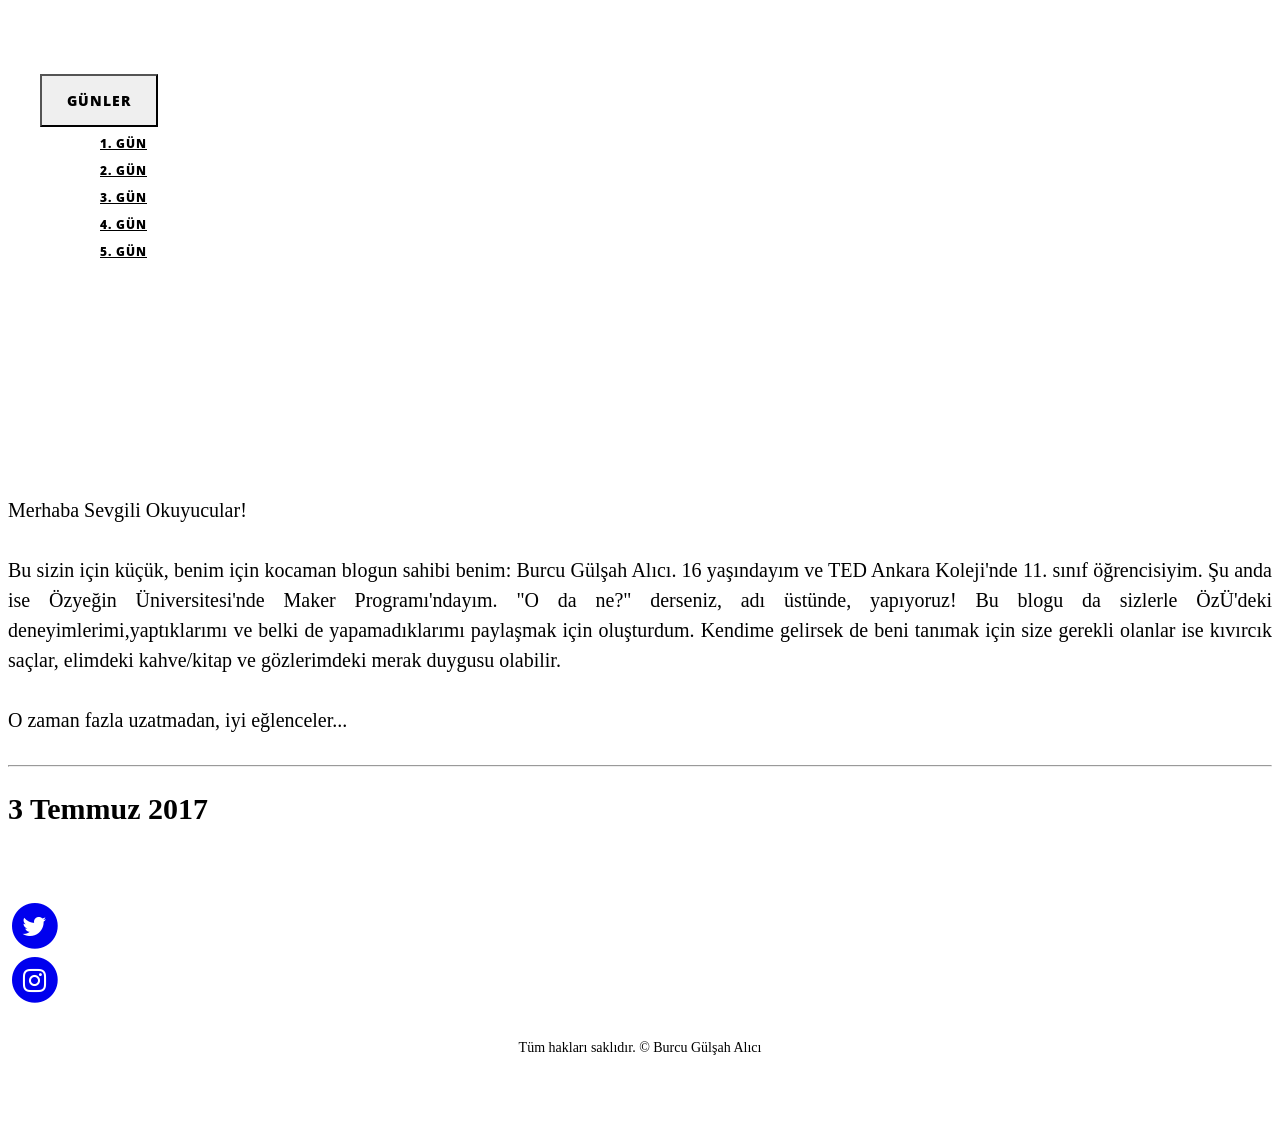
==== about.html @ 5f02d354 "Add files via upload" ====
<!DOCTYPE html>
<html lang="en">

<head>

    <meta charset="utf-8">
    <meta http-equiv="X-UA-Compatible" content="IE=edge">
    <meta name="viewport" content="width=device-width, initial-scale=1">
    <meta name="description" content="">
    <meta name="author" content="">
     
    
    <div class="navbar-header page-scroll">
             
            </div>
     
     <title>Blogumu ve Beni Tanıyın </title>

    <!-- Bootstrap Core CSS -->
    <link href="vendor/bootstrap/css/bootstrap.min.css" rel="stylesheet">

    <!-- Theme CSS -->
    <link href="css/clean-blog.css" rel="stylesheet">

    <!-- Custom Fonts -->
    <link href="vendor/font-awesome/css/font-awesome.min.css" rel="stylesheet" type="text/css">
    <link href='https://fonts.googleapis.com/css?family=Lora:400,700,400italic,700italic' rel='stylesheet' type='text/css'>
    <link href='https://fonts.googleapis.com/css?family=Open+Sans:300italic,400italic,600italic,700italic,800italic,400,300,600,700,800' rel='stylesheet' type='text/css'>

    <!-- HTML5 Shim and Respond.js IE8 support of HTML5 elements and media queries -->
    <!-- WARNING: Respond.js doesn't work if you view the page via file:// -->
    <!--[if lt IE 9]>
        <script src="https://oss.maxcdn.com/libs/html5shiv/3.7.0/html5shiv.js"></script>
        <script src="https://oss.maxcdn.com/libs/respond.js/1.4.2/respond.min.js"></script>
    <![endif]-->

</head>

<body>

    <!-- Navigation -->
    <nav class="navbar navbar-default navbar-custom navbar-fixed-top">
        <div class="container-fluid">
            <!-- Brand and toggle get grouped for better mobile display -->
           

            <!-- Collect the nav links, forms, and other content for toggling -->
            <div class="collapse navbar-collapse" id="bs-example-navbar-collapse-1">
                
            <ul class="nav nav-pills">
             <li role="presentation" class="active"><a href="index.html"><span class="glyphicon glyphicon-home" aria-hidden="true"></span>ANASAYFA</a></li>
            <li role="presentation"><a href="about.html"><span class="glyphicon glyphicon-xbt" aria-hidden="true"></span>LOGUMU ve <span class="glyphicon glyphicon-btc" aria-hidden="true"></span>ENİ TANIYIN</a></li>
                
                
                      <li> <div class="dropdown">
  <button class="btn btn-default dropdown-toggle" type="button" id="dropdownMenu1" data-toggle="dropdown" aria-haspopup="true" aria-expanded="true">
      <span class="glyphicon glyphicon-pencil" aria-hidden="true"></span> GÜNLER
    <span class="caret"></span>
  </button>
  <ul class="dropdown-menu" aria-labelledby="dropdownMenu1">
    <li><a href="post0.html">1. Gün</a></li>
    <li><a href="post1.html">2. Gün</a></li>
    <li><a href="post2.html">3. Gün</a></li>
    <li><a href="post3.html">4. Gün</a></li>
    <li><a href="post4.html">5. Gün</a></li>
  </ul>
</div> </li>
                
                
            </ul>
        </div>
        <!-- /.container -->
    </nav>

    <!-- Page Header -->
    <!-- Set your background image for this header on the line below. -->
    <header class="intro-header " style="background-image: url(img3.jpg)">
        <div class="container">
            <div class="row">
                <div class="col-md-9">
                    <div class="post-heading">
                        <h1>Blogumu ve Beni Tanıyın</h1>
                                    
                    </div>
                </div>
                
            </div>
        </div>
    </header>
    <!-- Main Content -->
    <div class="container">
        <div class="row">
            <div class="col-lg-8 col-lg-offset-2 col-md-10 col-md-offset-1">
                <img src="" class="pull-right">
                <p>Merhaba Sevgili Okuyucular! </p>
                <p> Bu sizin için küçük, benim için kocaman blogun sahibi benim: Burcu Gülşah Alıcı. 16 yaşındayım ve TED Ankara Koleji'nde 11. sınıf öğrencisiyim. Şu anda ise Özyeğin Üniversitesi'nde Maker Programı'ndayım. "O da ne?" derseniz, adı üstünde, yapıyoruz! Bu blogu da sizlerle ÖzÜ'deki deneyimlerimi,yaptıklarımı ve belki de yapamadıklarımı paylaşmak için oluşturdum. Kendime gelirsek de beni tanımak için size gerekli olanlar ise kıvırcık saçlar, elimdeki kahve/kitap ve gözlerimdeki merak duygusu olabilir. 
                </p>
                
                <p> O zaman fazla uzatmadan, iyi eğlenceler... </p>
        </div>
    </div>

    <hr>
        <h2>3 Temmuz 2017</h2>

    <!-- Footer -->
    <footer>
               
        <div class="container">
            <div class="row">
                <div class="col-lg-8 col-lg-offset-2 col-md-10 col-md-offset-1">
                    <ul class="list-inline text-center">
                        <li>
                            <a href="http://twitter.com/2001_bga">
                                <span class="fa-stack fa-lg">
                                    <i class="fa fa-circle fa-stack-2x"></i>
                                    <i class="fa fa-twitter fa-stack-1x fa-inverse"></i>
                                </span>
                            </a>
                        </li>
                        
                        <li>
                            <a href="http://instagram.com/burcugulsahalici">
                                <span class="fa-stack fa-lg">
                                    <i class="fa fa-circle fa-stack-2x"></i>
                                    <i class="fa fa-instagram fa-stack-1x fa-inverse"></i>
                                </span>
                            </a>
                        </li>
                       
                    </ul>
                    <p class="copyright text-muted">Tüm hakları saklıdır. &copy; Burcu Gülşah Alıcı</p>
                </div>
            </div>
        </div>
    </footer>

    <!-- jQuery -->
    <script src="vendor/jquery/jquery.min.js"></script>

    <!-- Bootstrap Core JavaScript -->
    <script src="vendor/bootstrap/js/bootstrap.min.js"></script>

    <!-- Contact Form JavaScript -->
    <script src="js/jqBootstrapValidation.js"></script>
    <script src="js/contact_me.js"></script>

    <!-- Theme JavaScript -->
    <script src="js/clean-blog.min.js"></script>

</body>

</html>
---- css/clean-blog.css ----
html{
    background-image: url(background.jpg);
    background-size: cover;
    color: black;
    width: 100%;
    margin: auto;
    text-align: justify;
}
body {
  font-family: inherit, serif, monospace;
  font-size: 20px;
  color: black;
}
p {
  line-height: 1.5;
  margin: 30px 0;
}
p a {
  text-decoration:underline;
}
h1,
h2,
h3,
h4,
h5,
h6,
  font-family: monospace;
  font-weight: 1000;
}
a {
  color: #333333;
}
a:hover,
a:focus {
  color: black;
}
a img:hover,
a img:focus {
  cursor: zoom-in;
}
blockquote {
  color: black;
  font-style: italic;
}
hr.small {
  max-width: 100px;
  margin: 15px auto;
  border-width: 4px;
  border-color: white;
}
.navbar-custom {
  position: absolute;
  top: 0;
  left: 0;
  width: 100%;
  z-index: 3;
  font-family: 'Open Sans', 'Helvetica Neue', Helvetica, Arial, sans-serif;
}
.navbar-custom .navbar-brand {
  font-weight: 800;
}
.navbar-custom .navbar-header .navbar-toggle {
  color: #777777;
  font-weight: 800;
  text-transform: uppercase;
  font-size: 12px;
}
.navbar-custom .nav li a {
  text-transform: uppercase;
  font-size: 12px;
  font-weight: 800;
  letter-spacing: 1px;
}
@media only screen and (min-width: 768px) {
  .navbar-custom {
    background: transparent;
    border-bottom: 1px solid transparent;
  }
  .navbar-custom .navbar-brand {
    color: dodgerblue;
    padding: 20px;
  }
  .navbar-custom .navbar-brand:hover,
  .navbar-custom .navbar-brand:focus {
    color: rgba(255, 255, 255, 0.8);
  }
  .navbar-custom .nav li a {
    color: white;
    padding: 20px;
  }
  .navbar-custom .nav li a:hover,
  .navbar-custom .nav li a:focus {
    color: rgba(255, 255, 255, 0.8);
  }
  .navbar-custom .nav li ul.dropdown-menu a {
    color: black;
  }
  .navbar-custom .nav li ul.dropdown-menu a:hover,
  .navbar-custom .nav li ul.dropdown-menu a:focus {
    background-color: white;
    color: #0085A1;
  }
}
@media only screen and (min-width: 1170px) {
  .navbar-custom {
    -webkit-transition: background-color 0.3s;
    -moz-transition: background-color 0.3s;
    transition: background-color 0.3s;
    /* Force Hardware Acceleration in WebKit */
    -webkit-transform: translate3d(0, 0, 0);
    -moz-transform: translate3d(0, 0, 0);
    -ms-transform: translate3d(0, 0, 0);
    -o-transform: translate3d(0, 0, 0);
    transform: translate3d(0, 0, 0);
    -webkit-backface-visibility: hidden;
    backface-visibility: hidden;
  }
  .navbar-custom.is-fixed {
    /* when the user scrolls down, we hide the header right above the viewport */
    position: fixed;
    top: -61px;
    background-color: rgba(255, 255, 255, 0.9);
    border-bottom: 1px solid #f2f2f2;
    -webkit-transition: -webkit-transform 0.3s;
    -moz-transition: -moz-transform 0.3s;
    transition: transform 0.3s;
  }
  .navbar-custom.is-fixed .navbar-brand {
    color: #333333;
  }
  .navbar-custom.is-fixed .navbar-brand:hover,
  .navbar-custom.is-fixed .navbar-brand:focus {
    color: white;
  }
  .navbar-custom.is-fixed .nav li a {
    color: #333333;
  }
  .navbar-custom.is-fixed .nav li a:hover,
  .navbar-custom.is-fixed .nav li a:focus {
    color: white;
  }
  .navbar-custom.is-visible {
    /* if the user changes the scrolling direction, we show the header */
    -webkit-transform: translate3d(0, 100%, 0);
    -moz-transform: translate3d(0, 100%, 0);
    -ms-transform: translate3d(0, 100%, 0);
    -o-transform: translate3d(0, 100%, 0);
    transform: translate3d(0, 100%, 0);
  }
    
}
.intro-header {
  background-color: #777777;
  background: no-repeat center center;
  background-attachment: scroll;
  -webkit-background-size: cover;
  -moz-background-size: cover;
  background-size: cover;
  -o-background-size: cover;
  margin-bottom: 50px;
    width: 100%;
   }
.intro-header .site-heading,
.intro-header .post-heading,
.intro-header .page-heading {
  padding: 100px 0 50px;
  color: white;
}
@media only screen and (min-width: 768px) {
  .intro-header .site-heading,
  .intro-header .post-heading,
  .intro-header .page-heading {
    padding: 150px 0;
  }
}
.intro-header .site-heading,
.intro-header .page-heading {
  text-align: center;
}
.intro-header .site-heading h1,
.intro-header .page-heading h1 {
  margin-top: 0;
  font-size: 100px;
}
.intro-header .site-heading .subheading,
.intro-header .page-heading .subheading {
  font-size: 100px;
  line-height: 1.1;
  display: block;
  font-family: 'Open Sans', 'Helvetica Neue', Helvetica, Arial, sans-serif;
  font-weight: 300;
  margin: 10px 0 0;
}
@media only screen and (min-width: 768px) {
  .intro-header .site-heading h1,
  .intro-header .page-heading h1 {
    font-size: 80px;
  }
}
.intro-header .post-heading h1 {
  font-size: 35px;
}
.intro-header .post-heading .subheading,
.intro-header .post-heading .meta {
  line-height: 1.1;
  display: block;
}
.intro-header .post-heading .subheading {
  font-family: 'Open Sans', 'Helvetica Neue', Helvetica, Arial, sans-serif;
  font-size: 24px;
  margin: 10px 0 30px;
  font-weight: 600;
}
.intro-header .post-heading .meta {
  font-family: 'Lora', 'Times New Roman', serif;
  font-style: italic;
  font-weight: 300;
  font-size: 20px;
}
.intro-header .post-heading .meta a {
  color: orchid;
}
@media only screen and (min-width: 768px) {
  .intro-header .post-heading h1 {
    font-size: 55px;
  }
  .intro-header .post-heading .subheading {
    font-size: 30px;
  }
}
.post-preview > a {
  color: #333333;
}
.post-preview > a:hover,
.post-preview > a:focus {
  text-decoration: none;
  color: #0085A1;
}
.post-preview > a > .post-title {
  font-size: 30px;
  margin-top: 30px;
  margin-bottom: 10px;
}
.post-preview > a > .post-subtitle {
  margin: 0;
  font-weight: 300;
  margin-bottom: 10px;
}
.post-preview > .post-meta {
  color: #777777;
  font-size: 18px;
  font-style: italic;
  margin-top: 0;
}
.post-preview > .post-meta > a {
  text-decoration: none;
  color: #333333;
}
.post-preview > .post-meta > a:hover,
.post-preview > .post-meta > a:focus {
  color: #0085A1;
  text-decoration: underline;
}
@media only screen and (min-width: 768px) {
  .post-preview > a > .post-title {
    font-size: 36px;
  }
}
.section-heading {
  font-size: 36px;
  margin-top: 60px;
  font-weight: 700;
}
.caption {
  text-align: center;
  font-size: 14px;
  padding: 10px;
  font-style: italic;
  margin: 0;
  display: block;
  border-bottom-right-radius: 5px;
  border-bottom-left-radius: 5px;
}
footer {
  padding: 50px 0 65px;
}
footer .list-inline {
  margin: 0;
  padding: 0;
}
footer .copyright {
  font-size: 14px;
  text-align: center;
  margin-bottom: 0;
}
.floating-label-form-group {
  font-size: 14px;
  position: relative;
  margin-bottom: 0;
  padding-bottom: 0.5em;
  border-bottom: 1px solid #eeeeee;
}
.floating-label-form-group input,
.floating-label-form-group textarea {
  z-index: 1;
  position: relative;
  padding-right: 0;
  padding-left: 0;
  border: none;
  border-radius: 0;
  font-size: 1.5em;
  background: none;
  box-shadow: none !important;
  resize: none;
}
.floating-label-form-group label {
  display: block;
  z-index: 0;
  position: relative;
  top: 2em;
  margin: 0;
  font-size: 0.85em;
  line-height: 1.764705882em;
  vertical-align: middle;
  vertical-align: baseline;
  opacity: 0;
  -webkit-transition: top 0.3s ease,opacity 0.3s ease;
  -moz-transition: top 0.3s ease,opacity 0.3s ease;
  -ms-transition: top 0.3s ease,opacity 0.3s ease;
  transition: top 0.3s ease,opacity 0.3s ease;
}
.floating-label-form-group::not(:first-child) {
  padding-left: 14px;
  border-left: 1px solid #eeeeee;
}
.floating-label-form-group-with-value label {
  top: 0;
  opacity: 1;
}
.floating-label-form-group-with-focus label {
  color: #0085A1;
}
form .row:first-child .floating-label-form-group {
  border-top: 1px solid #eeeeee;
}
.btn {
  font-family: 'Open Sans', 'Helvetica Neue', Helvetica, Arial, sans-serif;
  text-transform: uppercase;
  font-size: 14px;
  font-weight: 800;
  letter-spacing: 1px;
  border-radius: 0;
  padding: 15px 25px;
}
.btn-lg {
  font-size: 16px;
  padding: 25px 35px;
}
.btn-default:hover,
.btn-default:focus {
  background-color: #0085A1;
  border: 1px solid #0085A1;
  color: black;
}
.pager {
  margin: 20px 0 0;
}
.pager li > a,
.pager li > span {
  font-family: 'Open Sans', 'Helvetica Neue', Helvetica, Arial, sans-serif;
  text-transform: uppercase;
  font-size: 14px;
  font-weight: 800;
  letter-spacing: 1px;
  padding: 15px 25px;
  background-color: red;
  border-radius: 0;
}
.pager li > a:hover,
.pager li > a:focus {
  color: white;
  background-color: #0085A1;
  border: 1px solid #0085A1;
}
.pager .disabled > a,
.pager .disabled > a:hover,
.pager .disabled > a:focus,
.pager .disabled > span {
  color: #777777;
  background-color: #333333;
  cursor: not-allowed;
}
::-moz-selection {
  color: white;
  text-shadow: none;
  background: #0085A1;
}
::selection {
  color: white;
  text-shadow: none;
  background: #0085A1;
}
img::selection {
  color: white;
  background: transparent;
}
img::-moz-selection {
  color: white;
  background: transparent;
}
body {
  -webkit-tap-highlight-color: #0085A1;
}
.bosluk{
    margin-bottom: 20px
}
post2 > a {
  color: #333333;
}
.post2 > a:hover,
.post2 > a:focus {
  text-decoration: none;
  color: #0085A1;
}
.post2 > a > .post-title {
  font-size: 30px;
  margin-top: 30px;
  margin-bottom: 10px;
}
.post2 > a > .post-subtitle {
  margin: 0;
  font-weight: 300;
  margin-bottom: 10px;
}
.post2 > .post-meta {
  color: #777777;
  font-size: 18px;
  font-style: italic;
  margin-top: 0;
}
.post2 > .post-meta > a {
  text-decoration: none;
  color: #333333;
}
.post2 > .post-meta > a:hover,
.post2 > .post-meta > a:focus {
  color: #0085A1;
  text-decoration: underline;
}
.container-fluid
{
    color: white;
}
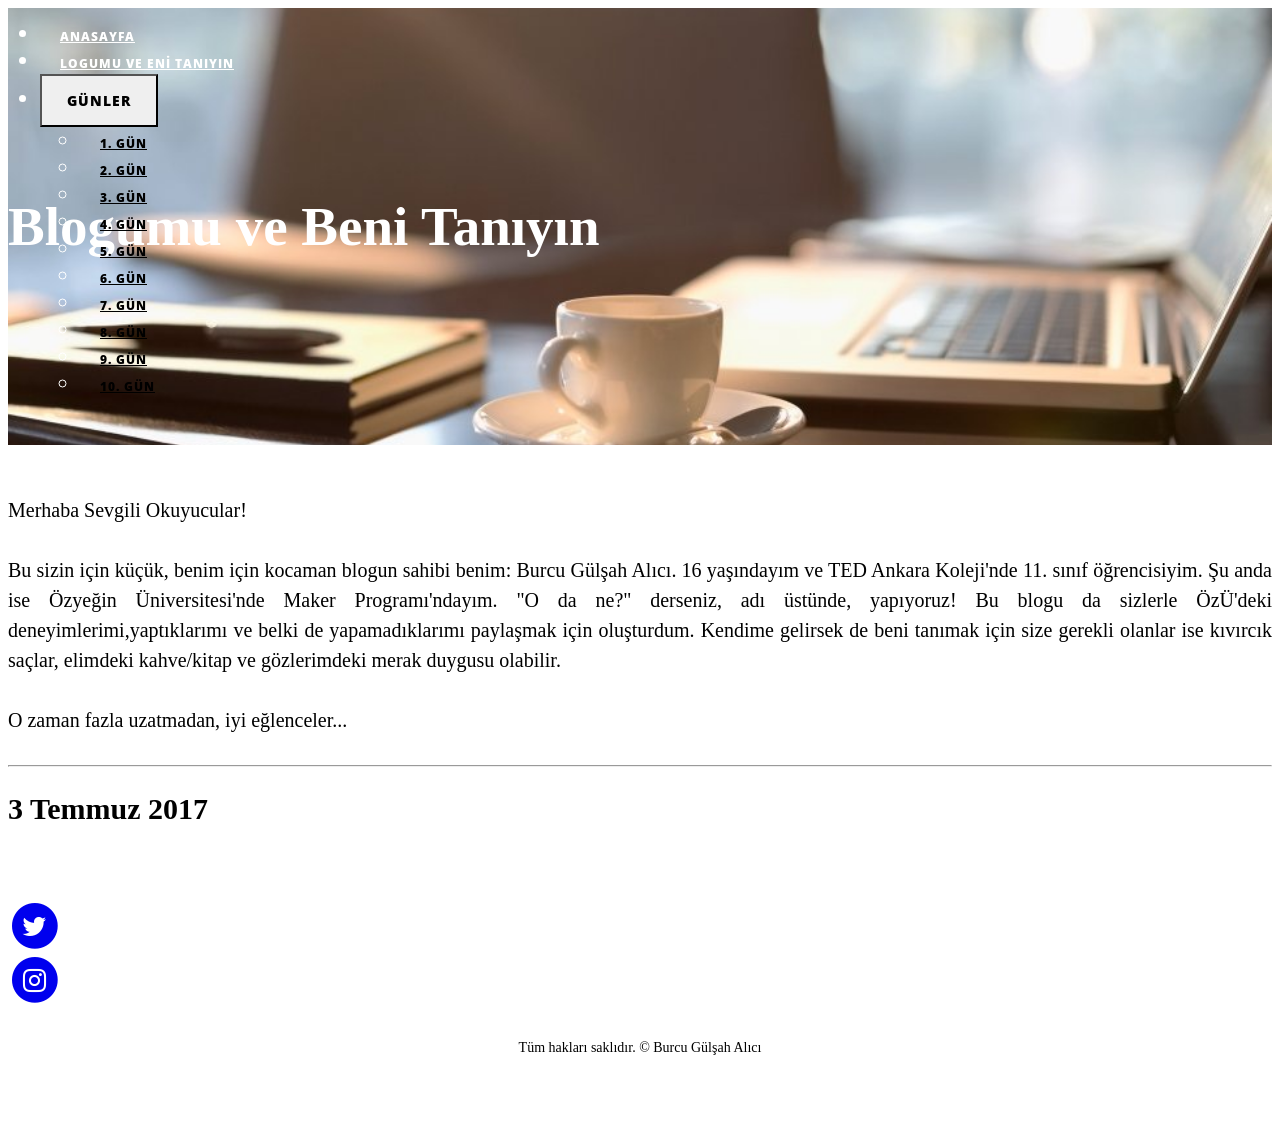
==== commit 57dfa63b: "Add files via upload" ====
--- a/about.html
+++ b/about.html
@@ -63,6 +63,11 @@
     <li><a href="post2.html">3. Gün</a></li>
     <li><a href="post3.html">4. Gün</a></li>
     <li><a href="post4.html">5. Gün</a></li>
+    <li><a href="post5.html">6. Gün</a></li>
+    <li><a href="post6.html">7. Gün</a></li>
+    <li><a href="post7.html">8. Gün</a></li>
+    <li><a href="post8.html">9. Gün</a></li>
+    <li><a href="post9.html">10. Gün</a></li>  
   </ul>
 </div> </li>
                 
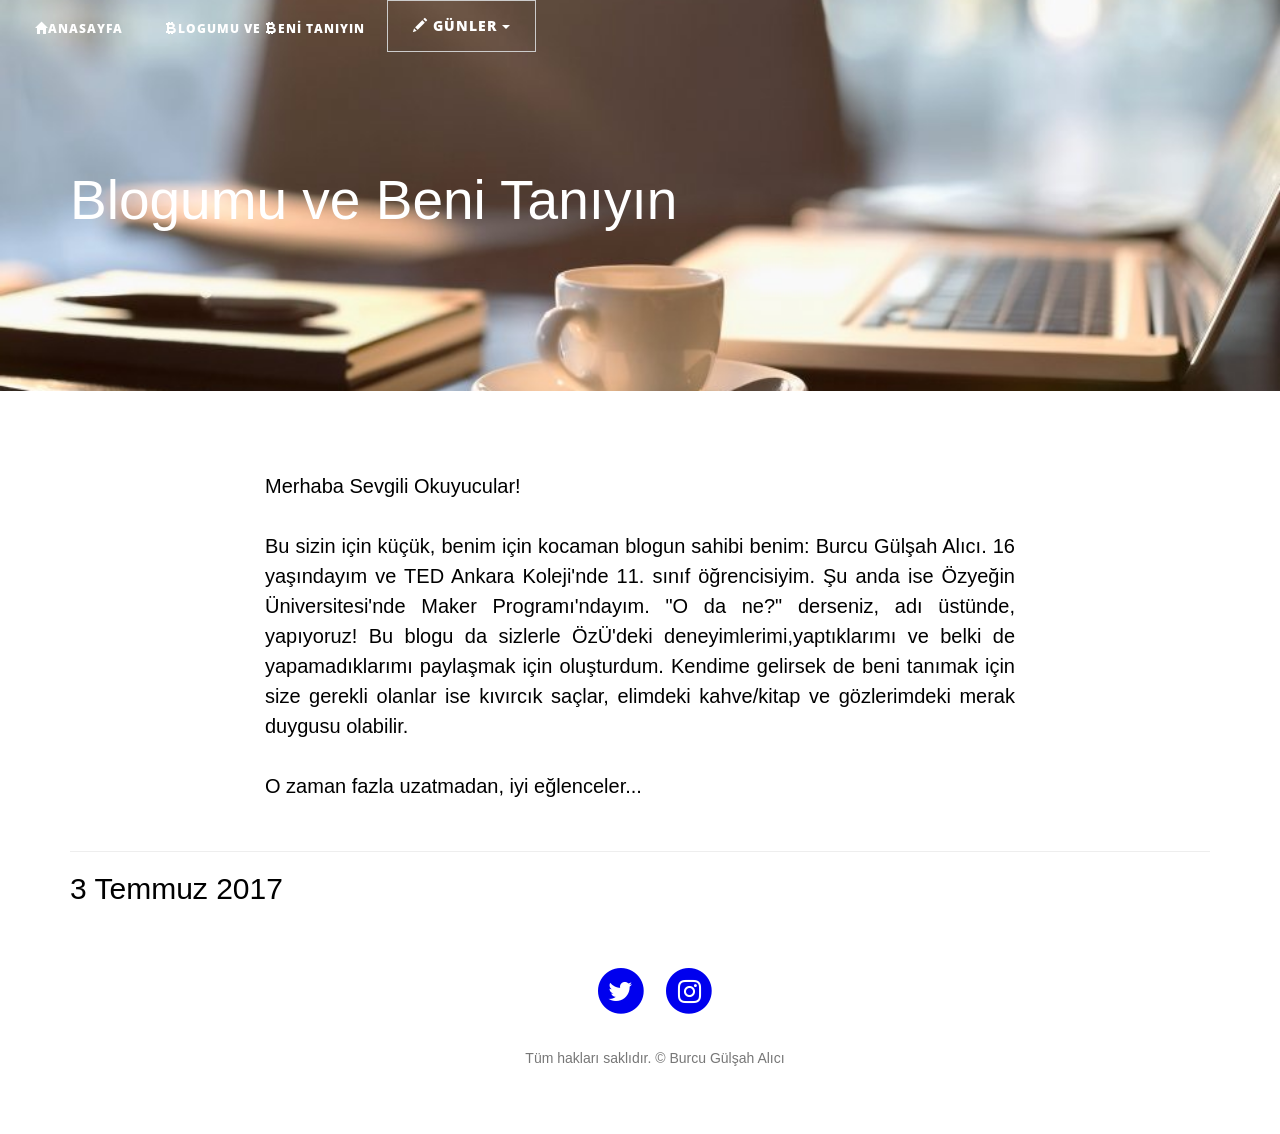
==== commit 9be4dfbf: "Add files via upload" ====
--- a/about.html
+++ b/about.html
@@ -15,6 +15,7 @@
             </div>
      
      <title>Blogumu ve Beni Tanıyın </title>
+       <link rel="shortcut icon" type="image/png" href="favicon.png">
 
     <!-- Bootstrap Core CSS -->
     <link href="vendor/bootstrap/css/bootstrap.min.css" rel="stylesheet">
--- a/css/clean-blog.css
+++ b/css/clean-blog.css
@@ -97,9 +97,10 @@
     color: black;
   }
   .navbar-custom .nav li ul.dropdown-menu a:hover,
-  .navbar-custom .nav li ul.dropdown-menu a:focus {
+  .navbar-custom .nav li ul.dropdown-menu a:focus,
+    .navbar-custom .nav li ul.dropdown-menu a:active {
     background-color: white;
-    color: #0085A1;
+    color: deepskyblue;
   }
 }
 @media only screen and (min-width: 1170px) {
@@ -359,8 +360,8 @@
 }
 .btn-default:hover,
 .btn-default:focus {
-  background-color: #0085A1;
-  border: 1px solid #0085A1;
+  background-color: transparent;
+  border: 1px solid transparent;
   color: black;
 }
 .pager {
@@ -394,12 +395,12 @@
 ::-moz-selection {
   color: white;
   text-shadow: none;
-  background: #0085A1;
+  background: red;
 }
 ::selection {
   color: white;
   text-shadow: none;
-  background: #0085A1;
+  background: transparent;
 }
 img::selection {
   color: white;
@@ -410,7 +411,7 @@
   background: transparent;
 }
 body {
-  -webkit-tap-highlight-color: #0085A1;
+  -webkit-tap-highlight-color: red;
 }
 .bosluk{
     margin-bottom: 20px
@@ -421,7 +422,7 @@
 .post2 > a:hover,
 .post2 > a:focus {
   text-decoration: none;
-  color: #0085A1;
+  color: red;
 }
 .post2 > a > .post-title {
   font-size: 30px;
@@ -445,10 +446,6 @@
 }
 .post2 > .post-meta > a:hover,
 .post2 > .post-meta > a:focus {
-  color: #0085A1;
+  color: red;
   text-decoration: underline;
 }
-.container-fluid
-{
-    color: white;
-}
